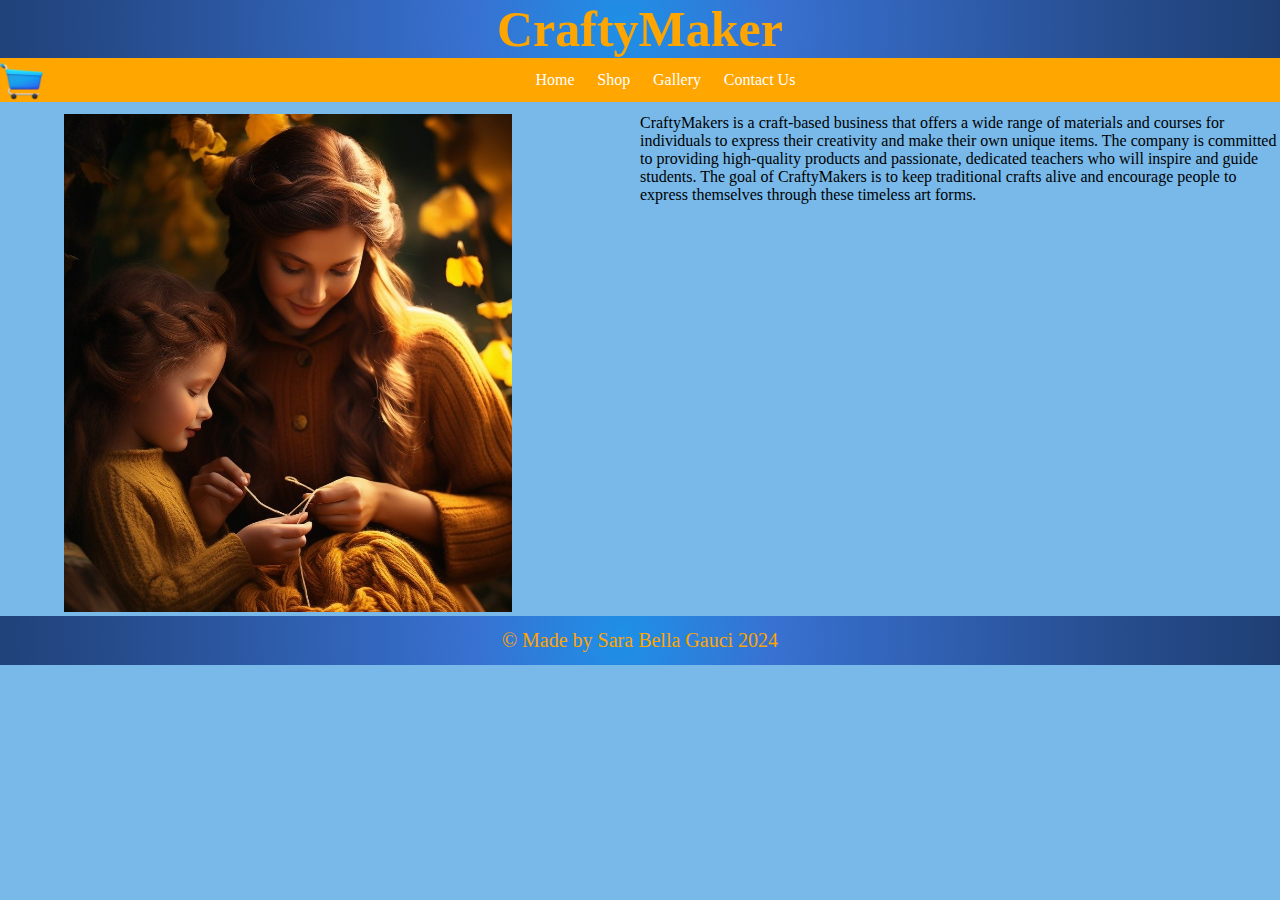
==== index.html @ 807aba0d "Created all the files needed. Completed the home page including style. Other pages have header, navi" ====
<!DOCTYPE html>
<html lang="en">
<head>
    <meta charset="UTF-8">
    <meta name="viewport" content="width=device-width, initial-scale=1.0">
    <title>CraftyMaker</title>
    <link rel="stylesheet" href="style.css">
    <link rel="preconnect" href="https://fonts.googleapis.com">
    <link rel="preconnect" href="https://fonts.gstatic.com" crossorigin>
    <link href="https://fonts.googleapis.com/css2?family=Montserrat:ital,wght@0,100..900;1,100..900&display=swap" rel="stylesheet">
</head>
<body>
    <header>
        <h1>CraftyMaker</h1>
        <img src="images/Empty.png" alt="Cart Icon">
    </header>
    <nav>
        <ul>
            <li><a href="index.html">Home</a></li>
            <li><a href="shop.html">Shop</a></li>
            <li><a href="gallery.html">Gallery</a></li>
            <li><a href="contact.html">Contact Us</a></li>
        </ul>
    </nav>
    <section class="imagesSec">
        <img src="images/image.jpg" alt="Mother and Daughter crocheting">
    </section>
    <section class="descSec">
        <p>CraftyMakers is a craft-based business that offers a wide range of materials and courses for individuals to express their creativity and make their own unique items. The company is committed to providing high-quality products and passionate, dedicated teachers who will inspire and guide students. The goal of CraftyMakers is to keep traditional crafts alive and encourage people to express themselves through these timeless art forms.</p>
    </section>
    <footer>
        <p>&#169; Made by Sara Bella Gauci 2024</p>
    </footer>
</body>
</html>
---- style.css ----
* {
  margin: 0;
  padding: 0;
}
html {
  height: 100%;
}
body {
  height: 100%;
  margin: 0px;
  background-color: #78b9ea;
}

header {
    text-align: center;
    background: radial-gradient(circle at 48.7% 44.3%, rgb(30, 144, 231) 0%, rgb(56, 113, 209) 22.9%, rgb(38, 76, 140) 76.7%, rgb(31, 63, 116) 100.2%);
    color: orange;
    font-size: 25px;
    padding: 5%, 0;
}
header img {
    width: 3.5%;
    float: left;
}
nav{
    background-color: #ffa600;
    color: white;
    padding: 1%;
    margin-bottom: 1%;
    text-align: center;
}

nav ul li{
    display: inline;
}

nav ul li a{
    color: white;
    text-decoration: none;
    padding-left: 1.5%;
}

nav ul li a:hover{
    background: linear-gradient(to top, #78b9ea 0%, #1f3f74 100%);
    text-decoration: none;
    color: #ffffff;
    padding: 1.1%;
}

.notice{
    text-align: center;
    color: black;
    font-weight: bold;
    text-decoration: underline;
    margin-bottom: 1%;
}
.imagesSec{
    float: left;
    background-color: #78b9ea;
    width:50%
}
.imagesSec img{
    width:70%;
    padding-left: 10%;    
}
.descSec{
    float: left;
    background-color: #78b9ea;
    width: 50%;
    color: black;
    font-size: 16px;
}
.descSec p{
    display: flex;
    justify-content: center;
    align-items: center;
}
footer {
    background: radial-gradient(circle at 48.7% 44.3%, rgb(30, 144, 231) 0%, rgb(56, 113, 209) 22.9%, rgb(38, 76, 140) 76.7%, rgb(31, 63, 116) 100.2%);
    clear: both;
    padding: 1%;
}
footer p{
    color: orange;
    font-size: 20px;
    text-align: center;
}
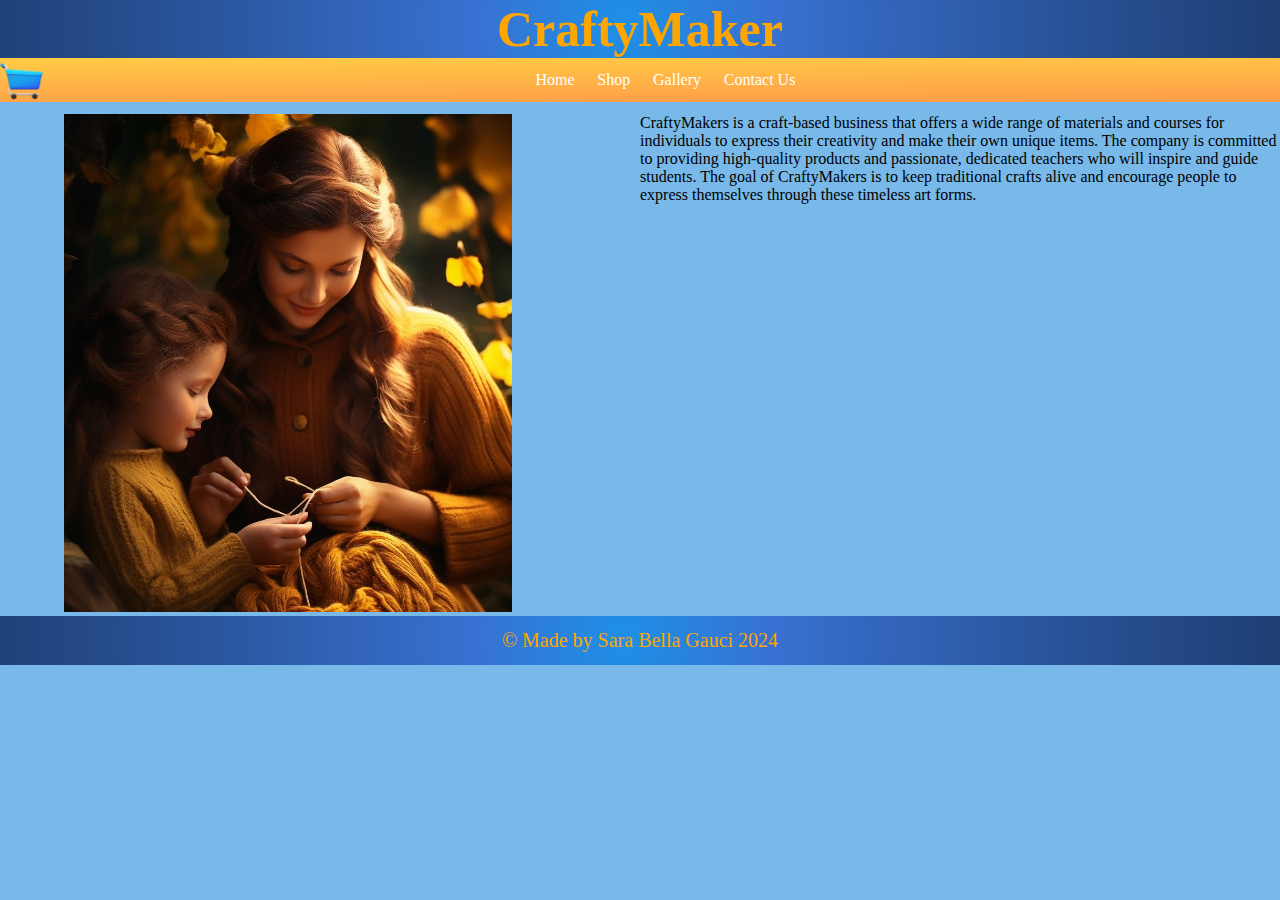
==== commit 761cecb3: "Added the script tag to each file." ====
--- a/index.html
+++ b/index.html
@@ -8,6 +8,7 @@
     <link rel="preconnect" href="https://fonts.googleapis.com">
     <link rel="preconnect" href="https://fonts.gstatic.com" crossorigin>
     <link href="https://fonts.googleapis.com/css2?family=Montserrat:ital,wght@0,100..900;1,100..900&display=swap" rel="stylesheet">
+    <script src="script.js"></script>
 </head>
 <body>
     <header>
--- a/style.css
+++ b/style.css
@@ -1,3 +1,4 @@
+/*Styling for all the pages*/
 * {
   margin: 0;
   padding: 0;
@@ -10,7 +11,6 @@
   margin: 0px;
   background-color: #78b9ea;
 }
-
 header {
     text-align: center;
     background: radial-gradient(circle at 48.7% 44.3%, rgb(30, 144, 231) 0%, rgb(56, 113, 209) 22.9%, rgb(38, 76, 140) 76.7%, rgb(31, 63, 116) 100.2%);
@@ -23,36 +23,25 @@
     float: left;
 }
 nav{
-    background-color: #ffa600;
+    background: linear-gradient(179.5deg, #ffca45 3.3%, #ff9d49 96%);
     color: white;
     padding: 1%;
     margin-bottom: 1%;
     text-align: center;
 }
-
 nav ul li{
     display: inline;
 }
-
 nav ul li a{
     color: white;
     text-decoration: none;
     padding-left: 1.5%;
 }
-
 nav ul li a:hover{
     background: linear-gradient(to top, #78b9ea 0%, #1f3f74 100%);
     text-decoration: none;
     color: #ffffff;
     padding: 1.1%;
-}
-
-.notice{
-    text-align: center;
-    color: black;
-    font-weight: bold;
-    text-decoration: underline;
-    margin-bottom: 1%;
 }
 .imagesSec{
     float: left;
@@ -75,6 +64,12 @@
     justify-content: center;
     align-items: center;
 }
+.filterSec{
+    background: linear-gradient(179.5deg, #ffca45 3.3%, #ff9d49 96%);
+    float: left;
+    width: 49.88%;
+    border: #1f3f74 solid 1px;
+}
 footer {
     background: radial-gradient(circle at 48.7% 44.3%, rgb(30, 144, 231) 0%, rgb(56, 113, 209) 22.9%, rgb(38, 76, 140) 76.7%, rgb(31, 63, 116) 100.2%);
     clear: both;
@@ -84,4 +79,48 @@
     color: orange;
     font-size: 20px;
     text-align: center;
+}
+/*Shop page formating*/
+.notice{
+    text-align: center;
+    color: black;
+    font-weight: bold;
+    text-decoration: underline;
+    margin-bottom: 1%;
+}
+.filterSec{
+    margin-bottom: 1%;
+}
+.filterSec form{
+    padding: 1%;
+}
+.filterSec form h2{
+    padding-bottom: 1%;
+    text-decoration: underline;
+}
+.filterSec form select{
+    width: 40%;
+}
+main{
+    width: 22%;
+}
+main div{
+    background-color: #aed8f8;
+    margin-left: 2.5%;
+    margin-bottom: 2.5%;
+    text-align: center;
+}
+main div:hover{
+    border: #1f3f74 solid 2px;
+}
+main img{
+    width:100%
+}
+main button{
+    width: 49.2%;
+    background: linear-gradient(179.5deg, #ffca45 3.3%, #ff9d49 96%);
+}
+main button:hover{
+    width: 49%;
+    background: linear-gradient(179.5deg, #ff9d49 96%, #ffca45 3.3%);
 }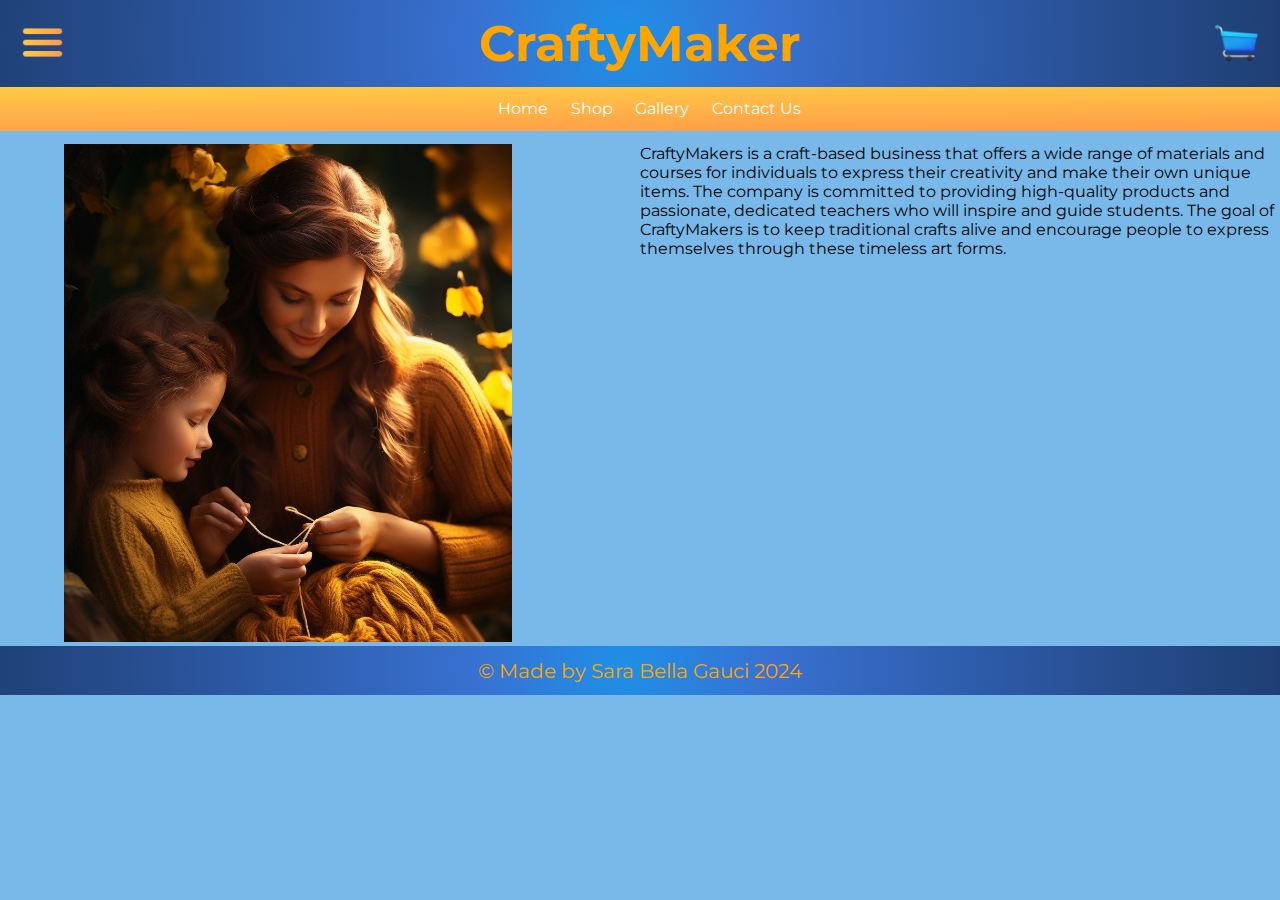
==== commit 74c49928: "Added the menu icon on each page" ====
--- a/index.html
+++ b/index.html
@@ -13,7 +13,8 @@
 <body>
     <header>
         <h1>CraftyMaker</h1>
-        <img src="images/Empty.png" alt="Cart Icon">
+        <img id="menuImg" src="images/Menu.png" alt="Menu">
+        <img id="cartImg" src="images/Empty.png" alt="Cart Icon">
     </header>
     <nav>
         <ul>
--- a/style.css
+++ b/style.css
@@ -10,17 +10,31 @@
   height: 100%;
   margin: 0px;
   background-color: #78b9ea;
+  font-family: "Montserrat", sans-serif;
+}
+#shopPage{
+    font-family: "Poppins", sans-serif;
 }
 header {
     text-align: center;
-    background: radial-gradient(circle at 48.7% 44.3%, rgb(30, 144, 231) 0%, rgb(56, 113, 209) 22.9%, rgb(38, 76, 140) 76.7%, rgb(31, 63, 116) 100.2%);
+    background: radial-gradient(circle at 48.7% 44.3%, #1e90e7 0%, #3871d1 22.9%, #264c8c 76.7%, #1f3f74 100.2%);
     color: orange;
     font-size: 25px;
-    padding: 5%, 0;
+    padding: 1%;
 }
-header img {
+#cartImg {
     width: 3.5%;
-    float: left;
+    /* float: right; */
+    position: absolute;
+    right: 20px;
+    top: 20px;
+}
+#menuImg {
+    width: 3.5%;
+    /* float: right; */
+    position: absolute;
+    left: 20px;
+    top: 20px;
 }
 nav{
     background: linear-gradient(179.5deg, #ffca45 3.3%, #ff9d49 96%);
@@ -38,7 +52,7 @@
     padding-left: 1.5%;
 }
 nav ul li a:hover{
-    background: linear-gradient(to top, #78b9ea 0%, #1f3f74 100%);
+    background: linear-gradient(to top, #78b9ea 5%, #1f3f74 100%);
     text-decoration: none;
     color: #ffffff;
     padding: 1.1%;
@@ -64,14 +78,8 @@
     justify-content: center;
     align-items: center;
 }
-.filterSec{
-    background: linear-gradient(179.5deg, #ffca45 3.3%, #ff9d49 96%);
-    float: left;
-    width: 49.88%;
-    border: #1f3f74 solid 1px;
-}
 footer {
-    background: radial-gradient(circle at 48.7% 44.3%, rgb(30, 144, 231) 0%, rgb(56, 113, 209) 22.9%, rgb(38, 76, 140) 76.7%, rgb(31, 63, 116) 100.2%);
+    background: radial-gradient(circle at 48.7% 44.3%, #1e90e7 0%, #3871d1 22.9%, #264c8c 76.7%, #1f3f74 100.2%);
     clear: both;
     padding: 1%;
 }
@@ -80,7 +88,47 @@
     font-size: 20px;
     text-align: center;
 }
-/*Shop page formating*/
+/*Contact page styling */
+.widgets{
+    position: relative;
+    width: 100%;
+    height: 72%;
+}
+.contactPage{
+    background: linear-gradient(179.5deg, #ffca45 3.3%, #ff9d49 96%);
+    position: absolute;
+    top: 50%;
+    left: 50%;
+    transform: translate(-50%, -50%);
+    width: 50%;
+    padding: 2%;
+    border: #1f3f74 solid 1px;
+    border-radius: 5%;
+}
+.contactPage h2{
+    text-align: center;
+}
+.widget{
+    width: 100%;
+    margin-bottom: 1.5%;
+}
+.btnContact{
+    background: radial-gradient(circle at 48.7% 44.3%, #1e90e7 0%, #3871d1 22.9%, #264c8c 76.7%, #1f3f74 100.2%);
+    text-align: center;
+    color: white;
+}
+.btnContact:hover{
+    background: radial-gradient(circle at 12.3% 19.3%, #5558da 0%, #5fd1f9 100.2%);
+    color: black;
+}
+
+/* Gallery page styling */
+.galleryFilter{
+    background: linear-gradient(179.5deg, #ff9d49 50%, #ffca45 100%);
+    padding: 1%;
+    /* height:100%; */
+}
+/*Shop page styling*/
 .notice{
     text-align: center;
     color: black;
@@ -89,9 +137,17 @@
     margin-bottom: 1%;
 }
 .filterSec{
+    background: linear-gradient(179.5deg, #ffca45 3.3%, #ff9d49 96%);
+    border: #1f3f74 solid 1px;
+    float: left;
+    width: 49.7%;
     margin-bottom: 1%;
 }
+.productFilter{
+    border: #1f3f74 solid 1%;
+}
 .filterSec form{
+    width: 99%;
     padding: 1%;
 }
 .filterSec form h2{
@@ -99,13 +155,16 @@
     text-decoration: underline;
 }
 .filterSec form select{
-    width: 40%;
+    width: 36%;
 }
 main{
-    width: 22%;
+    width: 100%;
+    display: flex;
+    flex-wrap: wrap;
 }
 main div{
     background-color: #aed8f8;
+    width: 20%;
     margin-left: 2.5%;
     margin-bottom: 2.5%;
     text-align: center;
@@ -117,8 +176,8 @@
     width:100%
 }
 main button{
-    width: 49.2%;
-    background: linear-gradient(179.5deg, #ffca45 3.3%, #ff9d49 96%);
+    width: 48.1%;
+    background: linear-gradient(179.5deg, #ffca45 3.3%, #ff9d49 96%);    
 }
 main button:hover{
     width: 49%;
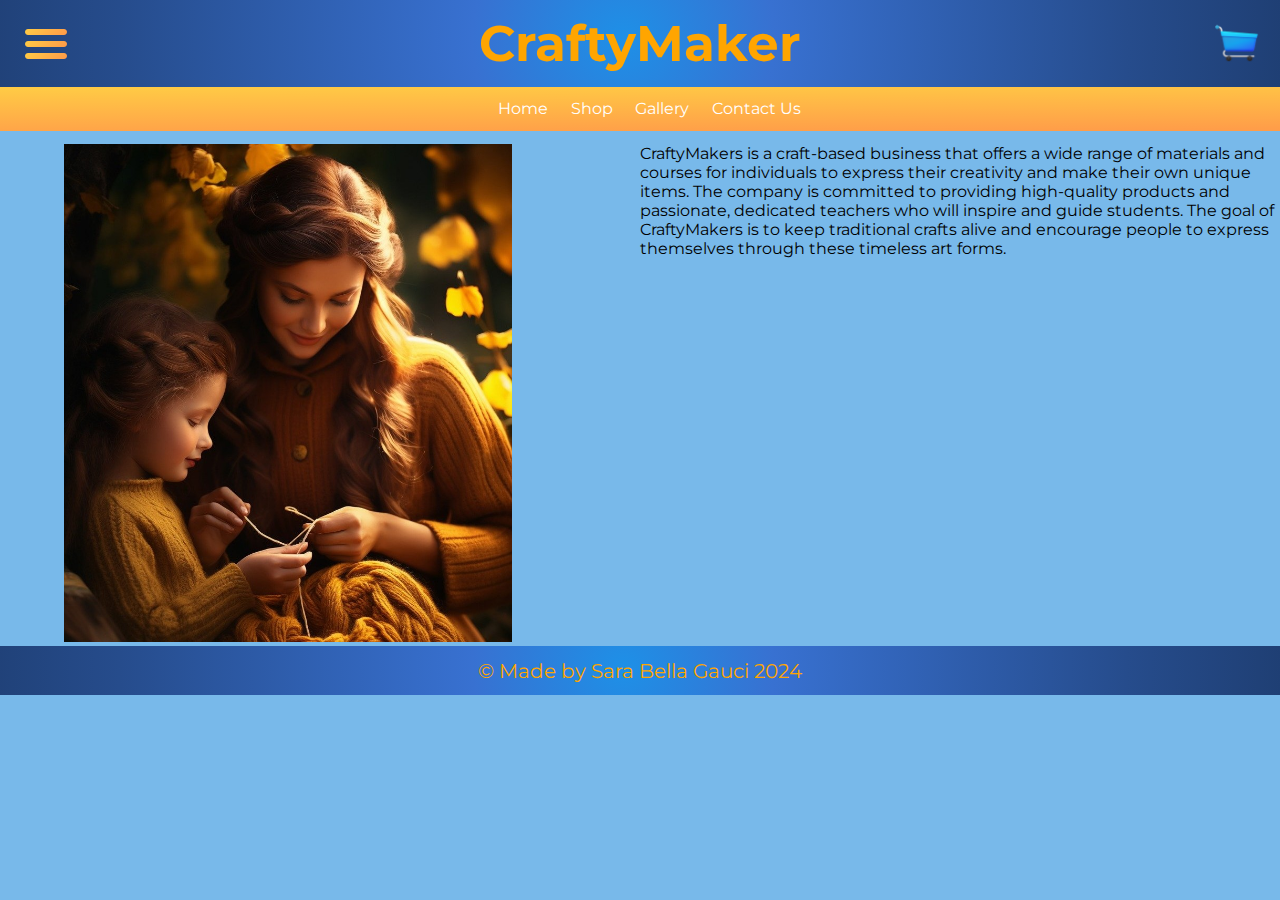
==== commit 1d5a1bcc: "Adjusted the gallery page" ====
--- a/index.html
+++ b/index.html
@@ -8,12 +8,13 @@
     <link rel="preconnect" href="https://fonts.googleapis.com">
     <link rel="preconnect" href="https://fonts.gstatic.com" crossorigin>
     <link href="https://fonts.googleapis.com/css2?family=Montserrat:ital,wght@0,100..900;1,100..900&display=swap" rel="stylesheet">
+    <script src="https://ajax.googleapis.com/ajax/libs/jquery/3.7.1/jquery.min.js"></script>
     <script src="script.js"></script>
 </head>
 <body>
     <header>
         <h1>CraftyMaker</h1>
-        <img id="menuImg" src="images/Menu.png" alt="Menu">
+        <button type="submit" id="menuImg"><img src="images/Menu.png" alt="Menu"></button>
         <img id="cartImg" src="images/Empty.png" alt="Cart Icon">
     </header>
     <nav>
--- a/style.css
+++ b/style.css
@@ -30,11 +30,13 @@
     top: 20px;
 }
 #menuImg {
-    width: 3.5%;
+    width: 4%;
     /* float: right; */
     position: absolute;
     left: 20px;
     top: 20px;
+    background: rgba(0,0,0,0);
+    border:none;
 }
 nav{
     background: linear-gradient(179.5deg, #ffca45 3.3%, #ff9d49 96%);
@@ -123,10 +125,22 @@
 }
 
 /* Gallery page styling */
+#galNav{
+    margin: 0;
+}
 .galleryFilter{
     background: linear-gradient(179.5deg, #ff9d49 50%, #ffca45 100%);
     padding: 1%;
+    width: 15%;
+    height: calc(100vh - 50px);
+    position: sticky;
     /* height:100%; */
+}
+.galleryImg{
+    width: 80%;
+    display: flex;
+    flex-wrap: wrap;
+    margin-top: 1%;
 }
 /*Shop page styling*/
 .notice{
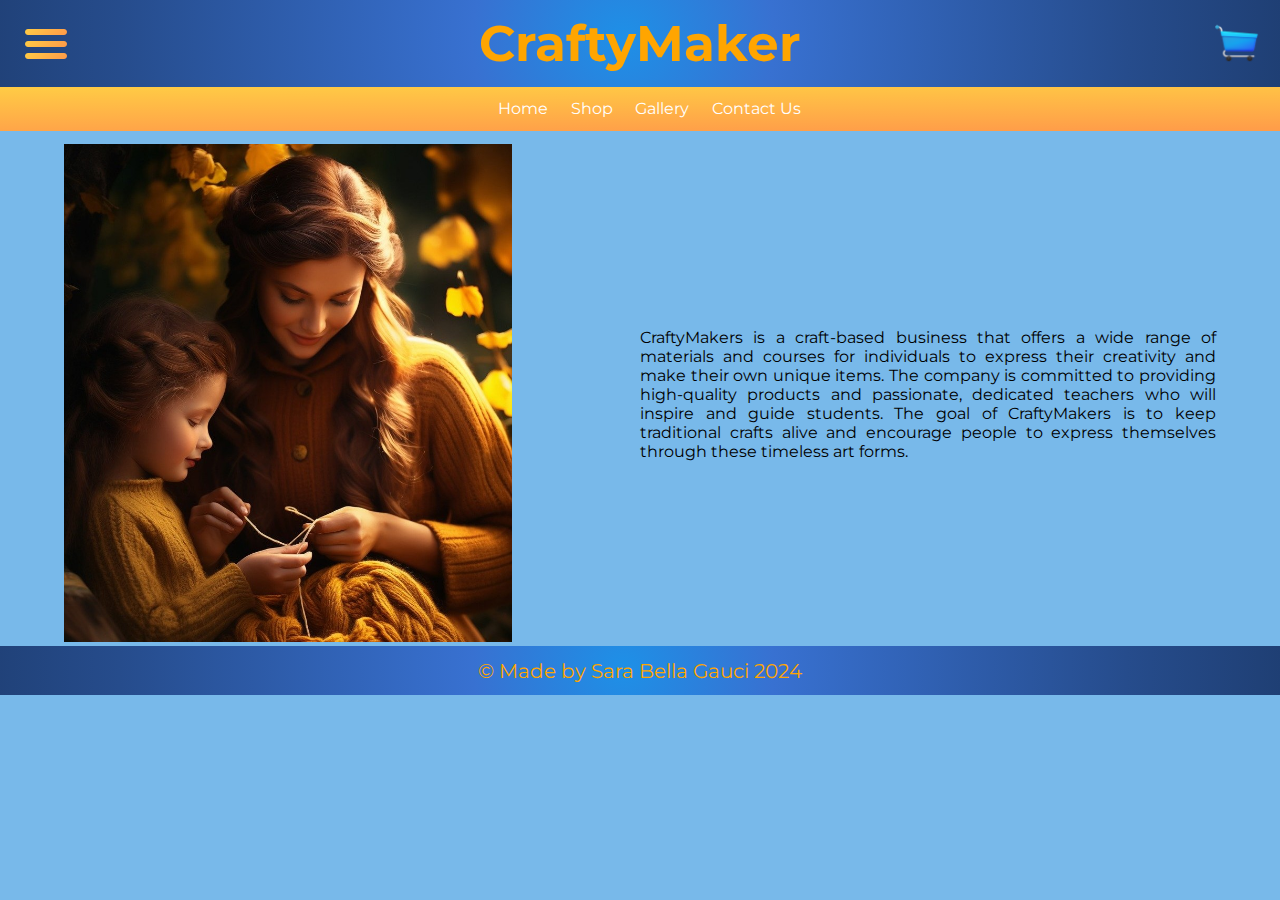
==== commit d8460264: "Ajusted the footer of the home page to be on the bottom" ====
--- a/index.html
+++ b/index.html
@@ -25,12 +25,14 @@
             <li><a href="contact.html">Contact Us</a></li>
         </ul>
     </nav>
-    <section class="imagesSec">
-        <img src="images/image.jpg" alt="Mother and Daughter crocheting">
-    </section>
-    <section class="descSec">
-        <p>CraftyMakers is a craft-based business that offers a wide range of materials and courses for individuals to express their creativity and make their own unique items. The company is committed to providing high-quality products and passionate, dedicated teachers who will inspire and guide students. The goal of CraftyMakers is to keep traditional crafts alive and encourage people to express themselves through these timeless art forms.</p>
-    </section>
+    <main>
+        <section class="imagesSec">
+            <img src="images/image.jpg" alt="Mother and Daughter crocheting">
+        </section>
+        <section class="descSec">
+            <p>CraftyMakers is a craft-based business that offers a wide range of materials and courses for individuals to express their creativity and make their own unique items. The company is committed to providing high-quality products and passionate, dedicated teachers who will inspire and guide students. The goal of CraftyMakers is to keep traditional crafts alive and encourage people to express themselves through these timeless art forms.</p>
+        </section>
+    </main>
     <footer>
         <p>&#169; Made by Sara Bella Gauci 2024</p>
     </footer>
--- a/style.css
+++ b/style.css
@@ -74,16 +74,21 @@
     width: 50%;
     color: black;
     font-size: 16px;
+    display: flex;
+    /* justify-content: center; */
+    align-items: center;
 }
 .descSec p{
-    display: flex;
-    justify-content: center;
-    align-items: center;
+    width: 90%;
+    text-align: justify;
 }
 footer {
     background: radial-gradient(circle at 48.7% 44.3%, #1e90e7 0%, #3871d1 22.9%, #264c8c 76.7%, #1f3f74 100.2%);
     clear: both;
-    padding: 1%;
+    padding: 1% 0;
+    position: absolute;
+    /* bottom: 0; */
+    width: 100%;
 }
 footer p{
     color: orange;
@@ -114,10 +119,16 @@
     width: 100%;
     margin-bottom: 1.5%;
 }
+#formSubmit {
+    width: 100%;
+    text-align: center;
+}
 .btnContact{
     background: radial-gradient(circle at 48.7% 44.3%, #1e90e7 0%, #3871d1 22.9%, #264c8c 76.7%, #1f3f74 100.2%);
     text-align: center;
     color: white;
+    width: 10%;
+    margin: 0 auto;
 }
 .btnContact:hover{
     background: radial-gradient(circle at 12.3% 19.3%, #5558da 0%, #5fd1f9 100.2%);
@@ -134,13 +145,15 @@
     width: 15%;
     height: calc(100vh - 50px);
     position: sticky;
+    border-right: #1f3f74 solid 1px;
     /* height:100%; */
 }
 .galleryImg{
-    width: 80%;
+    width: 82.9%;
     display: flex;
     flex-wrap: wrap;
     margin-top: 1%;
+    justify-content: space-evenly;
 }
 /*Shop page styling*/
 .notice{
@@ -175,11 +188,11 @@
     width: 100%;
     display: flex;
     flex-wrap: wrap;
+    justify-content: space-evenly;
 }
 main div{
     background-color: #aed8f8;
-    width: 20%;
-    margin-left: 2.5%;
+    width: 22%;
     margin-bottom: 2.5%;
     text-align: center;
 }
